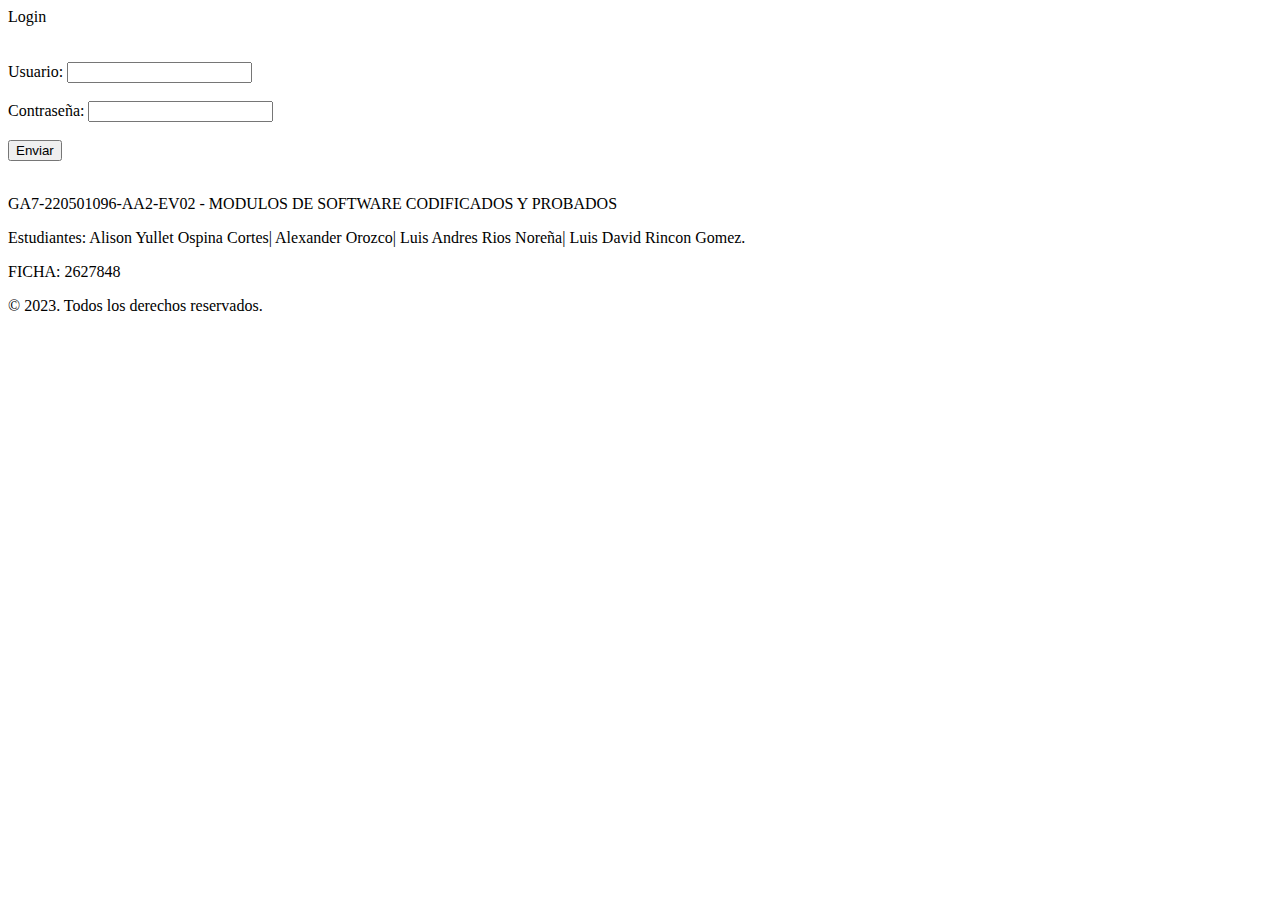
==== src/main/webapp/index.html @ 84751e16 "formulario netbeans v1.0.0" ====
<!DOCTYPE html>
<html lang="es">
<head>
    <meta charset="UTF-8">
    <meta name="viewport" content="width=device-width, initial-scale=1.0">
    <title>Login</title>
</head>
<body>
    <div>Login</div>
    
    <form action="RrecibeDatos" method="get"></form>

    <form name="Ingreso" action="RecibeDatos" method="get">
        <br><br>
        Usuario:
        <input type="text" name="usuario" value="" />
        <br><br>
        Contraseña:
        <input type="password" name="clave" value="" />
        <br><br>
        <input type="submit" value="Enviar" />
        <br><br>
        
  
    </form>
    
    
    
    
<footer>
<div class=" footer">

<P>  GA7-220501096-AA2-EV02 - MODULOS DE SOFTWARE CODIFICADOS Y PROBADOS </p>
<p>Estudiantes: Alison Yullet Ospina Cortes| Alexander Orozco| Luis Andres Rios Noreña| Luis David Rincon Gomez.<p>
<P>FICHA: 2627848<p>


   <p> &copy; 2023. Todos los derechos reservados.</p>
    

</footer>

</body>
</html>
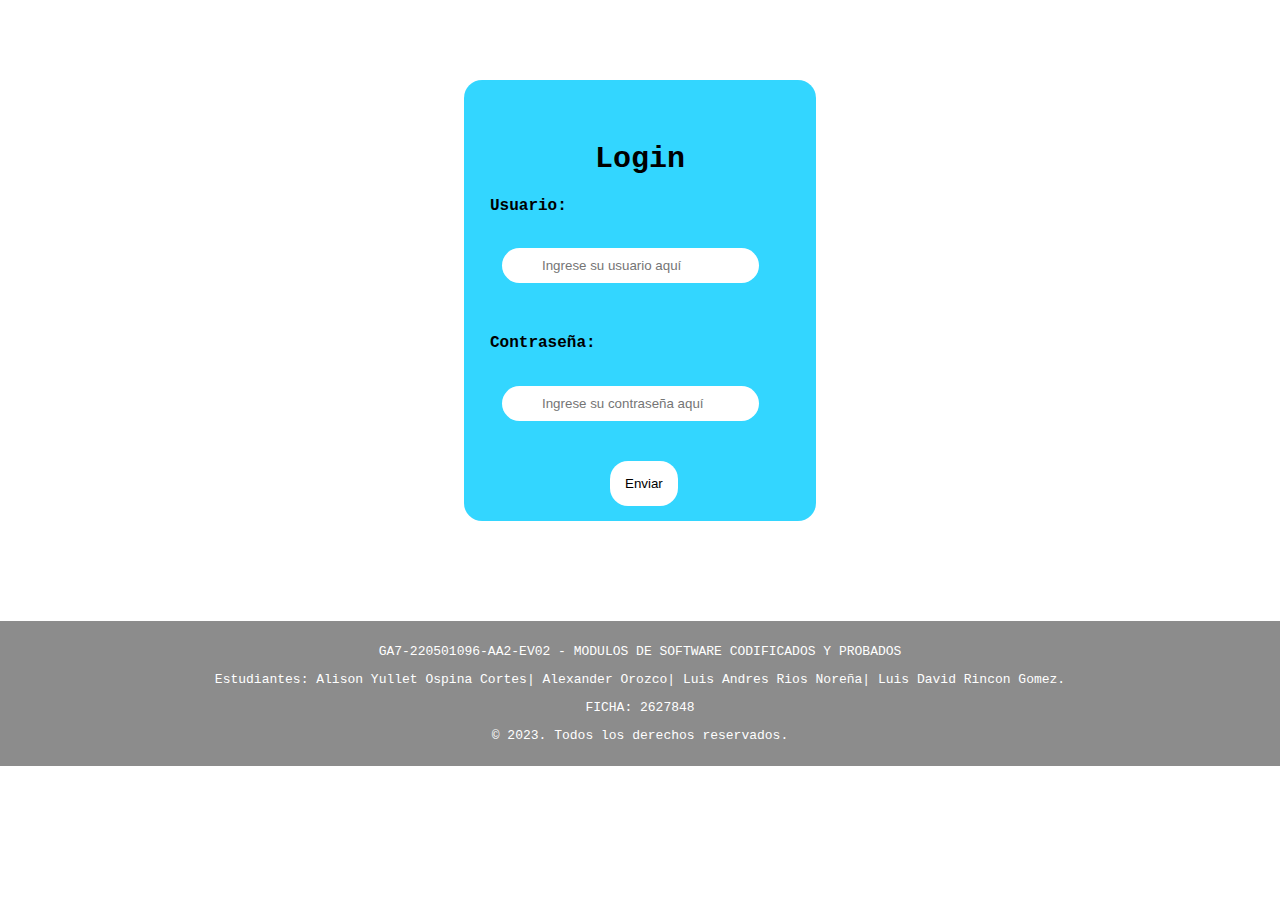
==== commit 11d75df6: "v1.0.3" ====
--- a/src/main/webapp/index.html
+++ b/src/main/webapp/index.html
@@ -4,41 +4,31 @@
     <meta charset="UTF-8">
     <meta name="viewport" content="width=device-width, initial-scale=1.0">
     <title>Login</title>
+    <link rel="stylesheet" href="styles.css">
 </head>
 <body>
-    <div>Login</div>
-    
-    <form action="RrecibeDatos" method="get"></form>
+    <div>
+        <form class="Formulario" name="Ingreso" action="RecibeDatos" method="get">
+            <br><br>
+            <b><div class="Titulo">Login</div></b>
+            <h4 class="titulos">Usuario:</h4>
+            <input type="text" name="usuario" value="" placeholder="Ingrese su usuario aquí" />
+            <br><br>
+            <h4 class="titulos">Contraseña:</h4>
+            <input type="password" name="clave" value="" placeholder="Ingrese su contraseña aquí"/>
+            <br><br>
+            <input class="Boton" type="submit" value="Enviar" />
+            <br><br>
+        </form>
+    </div>   
 
-    <form name="Ingreso" action="RecibeDatos" method="get">
-        <br><br>
-        Usuario:
-        <input type="text" name="usuario" value="" />
-        <br><br>
-        Contraseña:
-        <input type="password" name="clave" value="" />
-        <br><br>
-        <input type="submit" value="Enviar" />
-        <br><br>
-        
-  
-    </form>
-    
-    
-    
-    
-<footer>
-<div class=" footer">
-
-<P>  GA7-220501096-AA2-EV02 - MODULOS DE SOFTWARE CODIFICADOS Y PROBADOS </p>
-<p>Estudiantes: Alison Yullet Ospina Cortes| Alexander Orozco| Luis Andres Rios Noreña| Luis David Rincon Gomez.<p>
-<P>FICHA: 2627848<p>
-
-
-   <p> &copy; 2023. Todos los derechos reservados.</p>
-    
-
-</footer>
-
+    <footer>
+        <div class=" footer">
+            <p>GA7-220501096-AA2-EV02 - MODULOS DE SOFTWARE CODIFICADOS Y PROBADOS</p>
+            <p>Estudiantes: Alison Yullet Ospina Cortes| Alexander Orozco| Luis Andres Rios Noreña| Luis David Rincon Gomez.</p>
+            <p>FICHA: 2627848</p>
+            <p>&copy; 2023. Todos los derechos reservados.</p>
+        </div>
+    </footer>
 </body>
-</html> +</html>
--- a/src/main/webapp/styles.css
+++ b/src/main/webapp/styles.css
@@ -0,0 +1,73 @@
+body {
+    margin: 0px;
+    padding: 0px;
+    background-color: rgb(255, 255, 255);
+    font-family: 'Courier New', Courier, monospace;
+}
+.Formulario{
+    background-color: rgba(0, 204, 255, 0.801);
+    height: 390px;;
+    width: 300px;
+    padding: 2%;
+    border-radius: 18px;
+    margin: auto;
+    margin-top: 80px;
+    margin-bottom: 100px;  
+}  
+input{
+        background: white;
+        padding: 10px 40px;
+        border: 0;
+        border-radius: 18px ;
+        margin: 4% ;
+    }
+h4{
+    background: none;
+    margin:  0px, 0px, 0px, 500px;
+    width: center;
+    }
+.Boton{
+    background-color: rgb(255, 255, 255);
+    padding: 15px;
+    border-radius: 18px;
+    border:0 ;
+    text-align: center;
+    margin-top: 10px;
+    margin-left: 120px;
+    margin-bottom: 20px;
+}
+
+.Boton:hover{
+    background-color: rgb(3, 3, 3);
+    color: white;
+}
+.footer{
+    text-align: center;
+    font-family: 'Courier New', Courier, monospace;
+    background-color: rgba(0, 0, 0, 0.452);
+    font-size: 13px;
+    padding: 10px;
+    color: white;
+    margin: Spx;
+    height: auto;
+    width: auto;
+    margin-top: 50px;
+    }
+    .placeholder{
+
+        text-align: center;
+    }
+
+.Titulo{
+        font-family: 'Courier New', Courier, monospace;
+        background-color: rgba(255, 255, 255, 0);
+        color: rgb(0, 0, 0) !important;
+        text-align: center;
+        font-size: 30px;
+        padding: 0px;
+        width: 100%;
+        height: auto;
+
+    
+
+}